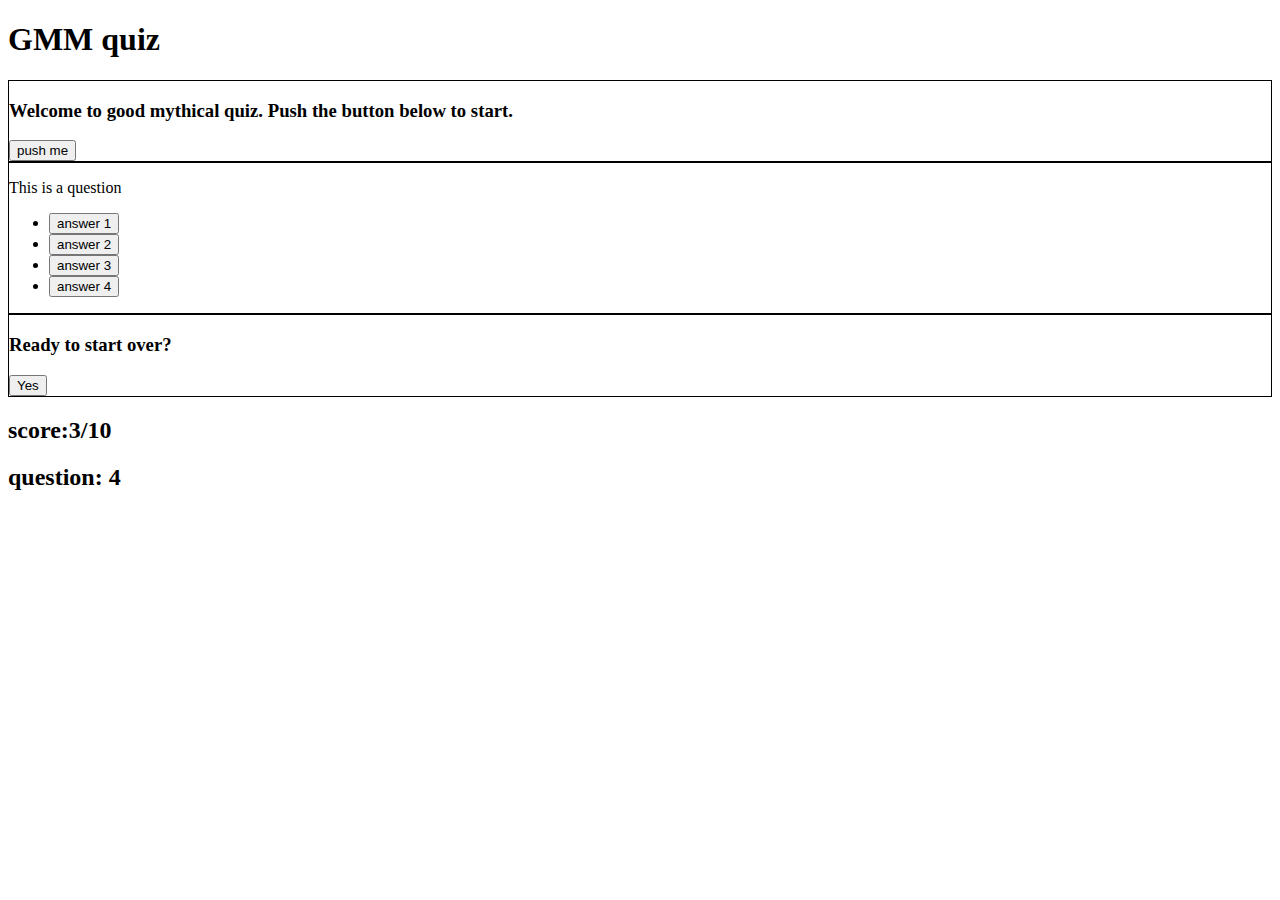
==== main.html @ ebf1ee46 "initial" ====
<!DOCTYPE html>
<html lang="en">
    <head>
        <title>GMM quiz</title>
        <meta name="viewport" content="width=device-width">
        <meta name="description" content="A quiz about the youtube show good mythical morning">
        <link rel="stylesheet" href="main.css">
        <script src="https://ajax.googleapis.com/ajax/libs/jquery/3.4.1/jquery.min.js"></script>
        <script src="script.js"></script>
    </head>
    <body>
        <header>
            <h1>GMM quiz</h1>
        </header>
        <main>
            <div class="startSection">
                <h3>Welcome to good mythical quiz.  Push the button below to start.</h3>
                <button class="startButton">push me</button>
            </div>
            <div class="question">
                <p>This is a question</p>
                <ul>
                    <li><button class="answerButton">answer 1</button></li>
                    <li><button class="answerButton">answer 2</button></li>
                    <li><button class="answerButton">answer 3</button></li>
                    <li><button class="answerButton">answer 4</button></li>
                </ul>
            </div>
            <div class="startOver hidden">
                <h3>Ready to start over?</h3>
                <button class="startOverButton">Yes</button>
            </div>
        </main>
        <footer>
            <h2>score:3/10</h2>
            <h2>question: 4</h2>
        </footer>
    </body>
</html>
---- main.css ----
div{
    border: 1px solid black;
}
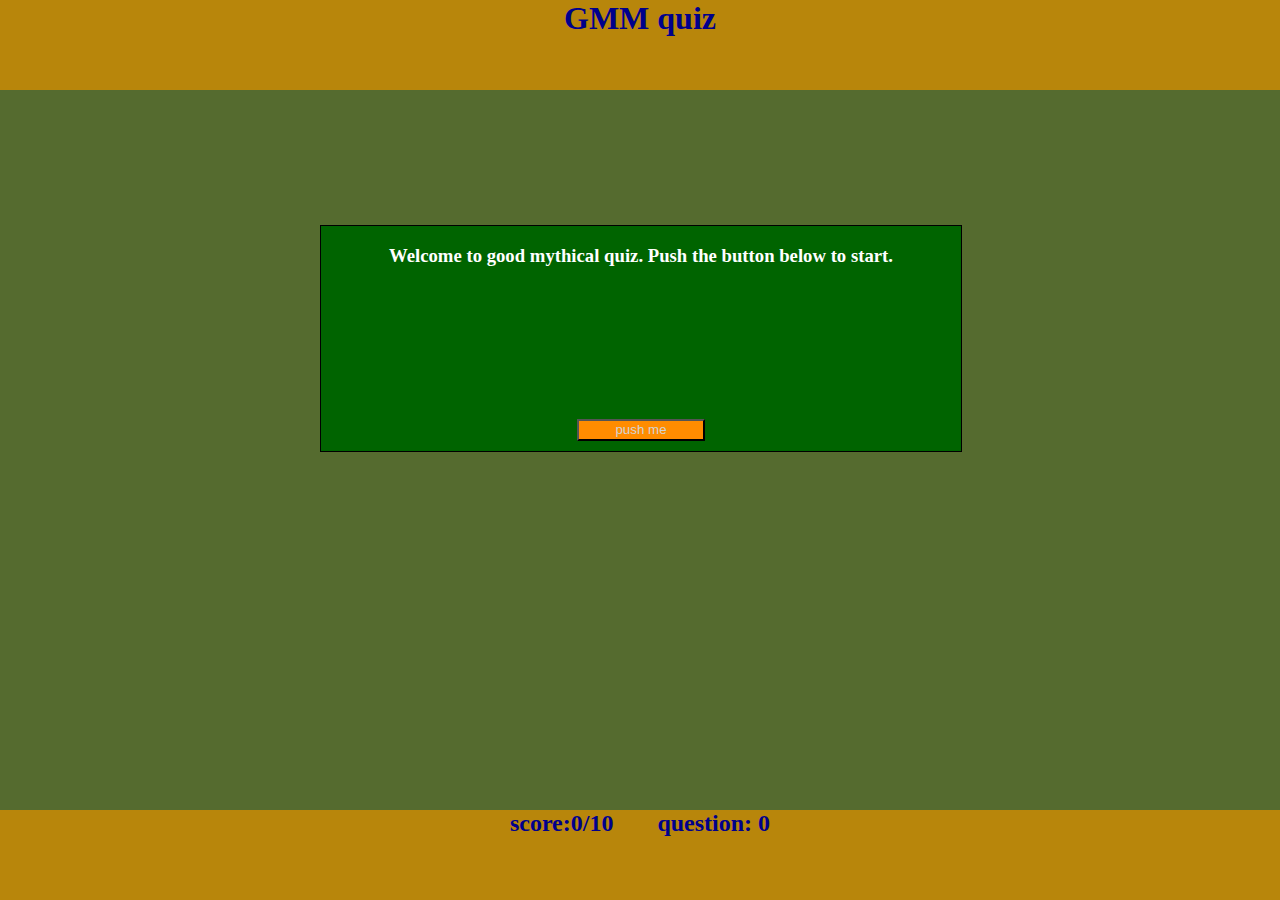
==== commit f693510e: "basicCss" ====
--- a/main.html
+++ b/main.html
@@ -7,33 +7,27 @@
         <link rel="stylesheet" href="main.css">
         <script src="https://ajax.googleapis.com/ajax/libs/jquery/3.4.1/jquery.min.js"></script>
         <script src="script.js"></script>
+        <script src="data.js"></script>
     </head>
     <body>
         <header>
             <h1>GMM quiz</h1>
         </header>
         <main>
-            <div class="startSection">
+            <div class="startSection section">
                 <h3>Welcome to good mythical quiz.  Push the button below to start.</h3>
                 <button class="startButton">push me</button>
             </div>
-            <div class="question">
-                <p>This is a question</p>
-                <ul>
-                    <li><button class="answerButton">answer 1</button></li>
-                    <li><button class="answerButton">answer 2</button></li>
-                    <li><button class="answerButton">answer 3</button></li>
-                    <li><button class="answerButton">answer 4</button></li>
-                </ul>
+            <div class="question hidden section">
             </div>
-            <div class="startOver hidden">
+            <div class="startOver hidden section">
                 <h3>Ready to start over?</h3>
                 <button class="startOverButton">Yes</button>
             </div>
         </main>
         <footer>
-            <h2>score:3/10</h2>
-            <h2>question: 4</h2>
+            <h2 class = "score">score:0/10</h2>
+            <h2 class = "count">question: 0</h2>
         </footer>
     </body>
 </html>--- a/main.css
+++ b/main.css
@@ -1,3 +1,102 @@
+/*TO DO
+Make mobile responsive
+make pretty
+*/
+
 div{
     border: 1px solid black;
+}
+
+.hidden{
+    display: none;
+}
+
+html{
+    background: url("https://images7.alphacoders.com/792/thumb-1920-792650.png") no-repeat center center fixed; 
+    -webkit-background-size: cover;
+    -moz-background-size: cover;
+    -o-background-size: cover;
+    background-size: cover;
+    background-color:darkolivegreen;
+}
+
+header{
+    position: fixed;
+    top:0;
+    left:0;
+    height:10%;
+    min-height:50px;
+    width:100%;
+    background-color:darkgoldenrod;
+}
+
+h2{
+    display:inline;
+    text-align: center;
+    color:darkblue;
+    margin-left:20px;
+    margin-right:20px;
+}
+
+h1{
+    text-align: center;
+    color:darkblue;
+    margin:auto;
+}
+
+footer{
+    position: absolute;
+    bottom:0;
+    left:0;
+    height:10%;
+    min-height:50px;
+    width:100%;
+    background-color:darkgoldenrod;
+    text-align:center;
+}
+
+.section{
+    position: fixed;
+    margin:center;
+    background-color:darkgreen;
+    color:white;
+    top:25%;
+    height:50%;
+    width:50%;
+    left:25%;
+    text-align:center;
+}
+
+.startSection{
+    height: 25%;
+}
+
+.answers{
+    display:inline-block;
+    height:40%;
+    width:40%;
+    border: solid 2px yellow;
+    background-color:red;
+    cursor:pointer;
+    font-size:30px;
+    margin: 10px 10px 5px 5px;
+}
+
+.answers:has(input:checked){
+    background-color:purple;
+}
+
+/*input{
+    opacity:0;
+}*/
+
+button{
+    display:block;
+    position:absolute;
+    background-color:darkorange;
+    color:lightgrey;
+    height:10%;
+    width:20%;
+    bottom:10px;
+    left:40%;
 }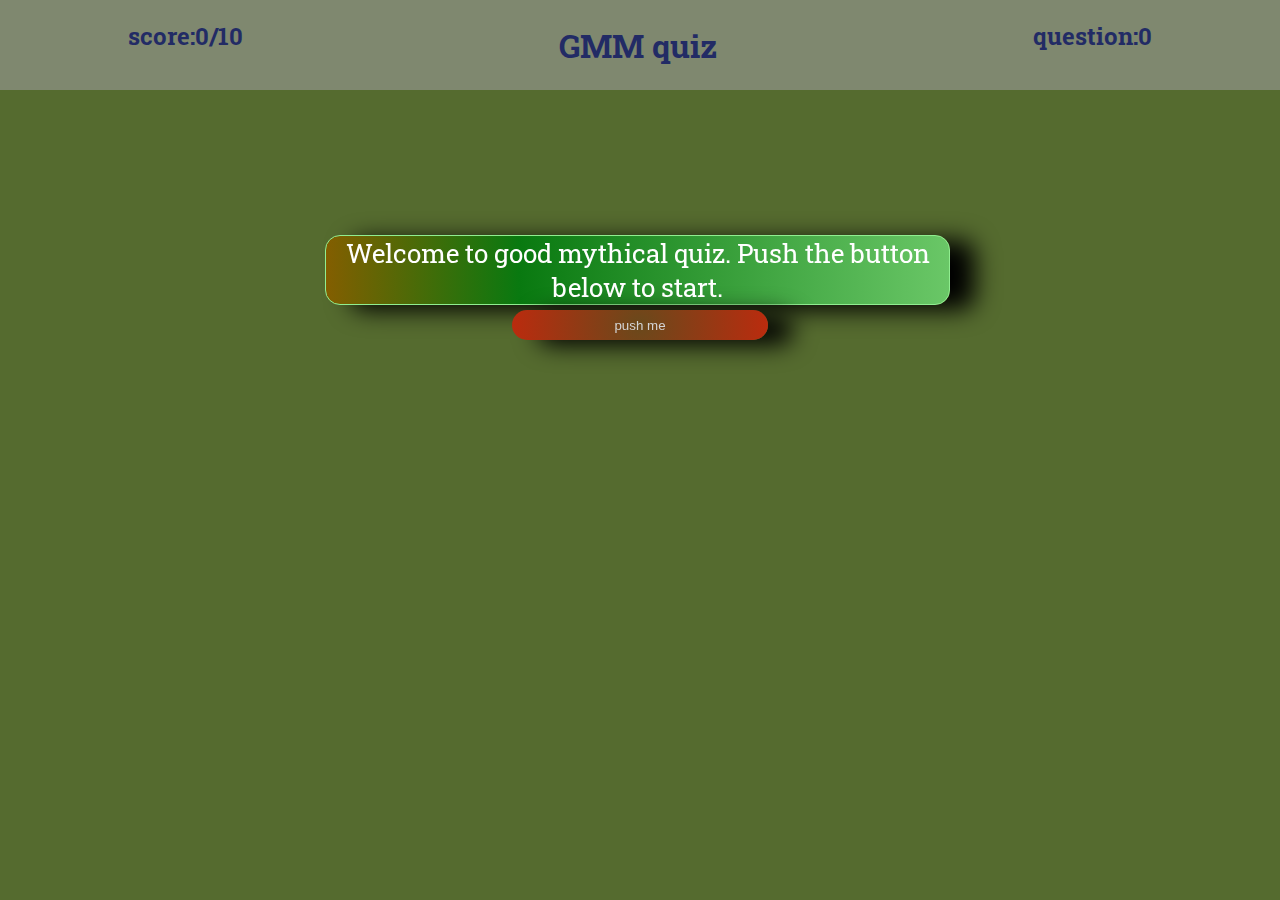
==== commit c45b610f: "final" ====
--- a/main.html
+++ b/main.html
@@ -8,26 +8,25 @@
         <script src="https://ajax.googleapis.com/ajax/libs/jquery/3.4.1/jquery.min.js"></script>
         <script src="script.js"></script>
         <script src="data.js"></script>
+        <link href="https://fonts.googleapis.com/css?family=Roboto+Slab&display=swap" rel="stylesheet">
     </head>
     <body>
         <header>
-            <h1>GMM quiz</h1>
+            <h2 class = "score">score:0/10</h2>
+            <h1 class="title">GMM quiz</h1>
+            <h2 class = "count">question:0</h2>
         </header>
         <main>
             <div class="startSection section">
-                <h3>Welcome to good mythical quiz.  Push the button below to start.</h3>
+                <p>Welcome to good mythical quiz.  Push the button below to start.</p>
                 <button class="startButton">push me</button>
             </div>
             <div class="question hidden section">
             </div>
             <div class="startOver hidden section">
-                <h3>Ready to start over?</h3>
+                <p>Ready to start over?</p>
                 <button class="startOverButton">Yes</button>
             </div>
         </main>
-        <footer>
-            <h2 class = "score">score:0/10</h2>
-            <h2 class = "count">question: 0</h2>
-        </footer>
     </body>
 </html>--- a/main.css
+++ b/main.css
@@ -3,9 +3,6 @@
 make pretty
 */
 
-div{
-    border: 1px solid black;
-}
 
 .hidden{
     display: none;
@@ -18,85 +15,157 @@
     -o-background-size: cover;
     background-size: cover;
     background-color:darkolivegreen;
+    font-family: 'Roboto Slab', serif;
+    overflow-y: auto;
+}
+
+body{
+    overflow:auto;
 }
 
 header{
     position: fixed;
+    display:flex;
+    justify-content:space-around;
     top:0;
     left:0;
     height:10%;
     min-height:50px;
     width:100%;
-    background-color:darkgoldenrod;
+    background-color:rgb(156, 156, 156);
+    opacity:.6;
+}
+
+.score{
+    padding-left:10%;
+}
+
+.count{
+    padding-right:10%;
 }
 
 h2{
-    display:inline;
     text-align: center;
     color:darkblue;
-    margin-left:20px;
-    margin-right:20px;
+    opacity:100%;
 }
 
 h1{
     text-align: center;
     color:darkblue;
     margin:auto;
-}
-
-footer{
-    position: absolute;
-    bottom:0;
-    left:0;
-    height:10%;
-    min-height:50px;
-    width:100%;
-    background-color:darkgoldenrod;
-    text-align:center;
+    opacity:100%;
 }
 
 .section{
     position: fixed;
     margin:center;
-    background-color:darkgreen;
     color:white;
     top:25%;
-    height:50%;
+    height:40%;
+    min-height:350px;
     width:50%;
     left:25%;
     text-align:center;
 }
 
-.startSection{
-    height: 25%;
+fieldset{
+    border:none;
+}
+
+p{
+    margin: 10px 10px 5px 5px;
+    border: solid 1px lightgreen;
+    border-radius: 15px;
+    background-color:forestgreen;
+    background: linear-gradient(90deg, rgba(131,94,0,1) 0%, rgba(9,121,16,1) 31%, rgba(106,199,103,1) 100%);
+    font-size:2vw;
+    box-shadow:25px 5px 25px  black;
 }
 
 .answers{
-    display:inline-block;
-    height:40%;
-    width:40%;
-    border: solid 2px yellow;
-    background-color:red;
+    display:flex;
+    flex-direction:column;
+    justify-content:space-evenly;
+    /*height:40%;
+    width:60%;*/
+    border-radius: 15px;
+    background-color: forestgreen;
+    background: linear-gradient(90deg, rgba(131,94,0,1) 0%, rgba(9,121,16,1) 31%, rgba(106,199,103,1) 100%);
     cursor:pointer;
-    font-size:30px;
-    margin: 10px 10px 5px 5px;
+    font-size:2vw;
+    margin: 5px 10px 5px 5px;
+    box-shadow:25px 5px 25px  black;
+}
+
+.answers span{
+    position:relative;
+    bottom:1vw;
 }
 
 .answers:has(input:checked){
     background-color:purple;
 }
 
-/*input{
-    opacity:0;
-}*/
+input{
+    -webkit-appearance: none;
+    -moz-appearance: none;
+    appearance: none;
+    border-radius: 100%;
+    width: 2vw;
+    height: 2vw;
+    border: 1px solid #ffffff;
+    transition: 0.2s all linear;
+    outline: none;
+    margin-right: 5px;
+    position: relative;
+    top: 1vw;
+}
+
+input:hover{
+    background:rgb(209, 209, 85);
+}
+
+input:checked{
+    background:red;
+}
 
 button{
+    border:none;
+    border-radius: 15px;
     display:block;
-    position:absolute;
-    background-color:darkorange;
+    background-color:#9b1908;
+    background: radial-gradient(circle, rgba(105,73,27,1) 0%, rgba(187,43,14,1) 100%);
     color:lightgrey;
-    height:10%;
-    width:20%;
-    bottom:10px;
-    left:40%;
+    margin:auto;
+    height:30px;
+    width:40%;
+    min-width:115px;
+    box-shadow:25px 5px 25px  black;
+}
+
+img{
+    height:300px;
+    width:550px;
+    margin:auto;
+    margin-top:5px;
+    border-radius: 7px;
+    box-shadow:25px 5px 25px  black;
+}
+
+.rightImg{
+    height:300px;
+    width:500px;
+}
+
+@media screen and (max-width: 1080px){
+    img{
+        display:none;
+    }
+}
+
+@media screen and (max-width: 500px){
+    .title{
+        display:none;
+    }
 }